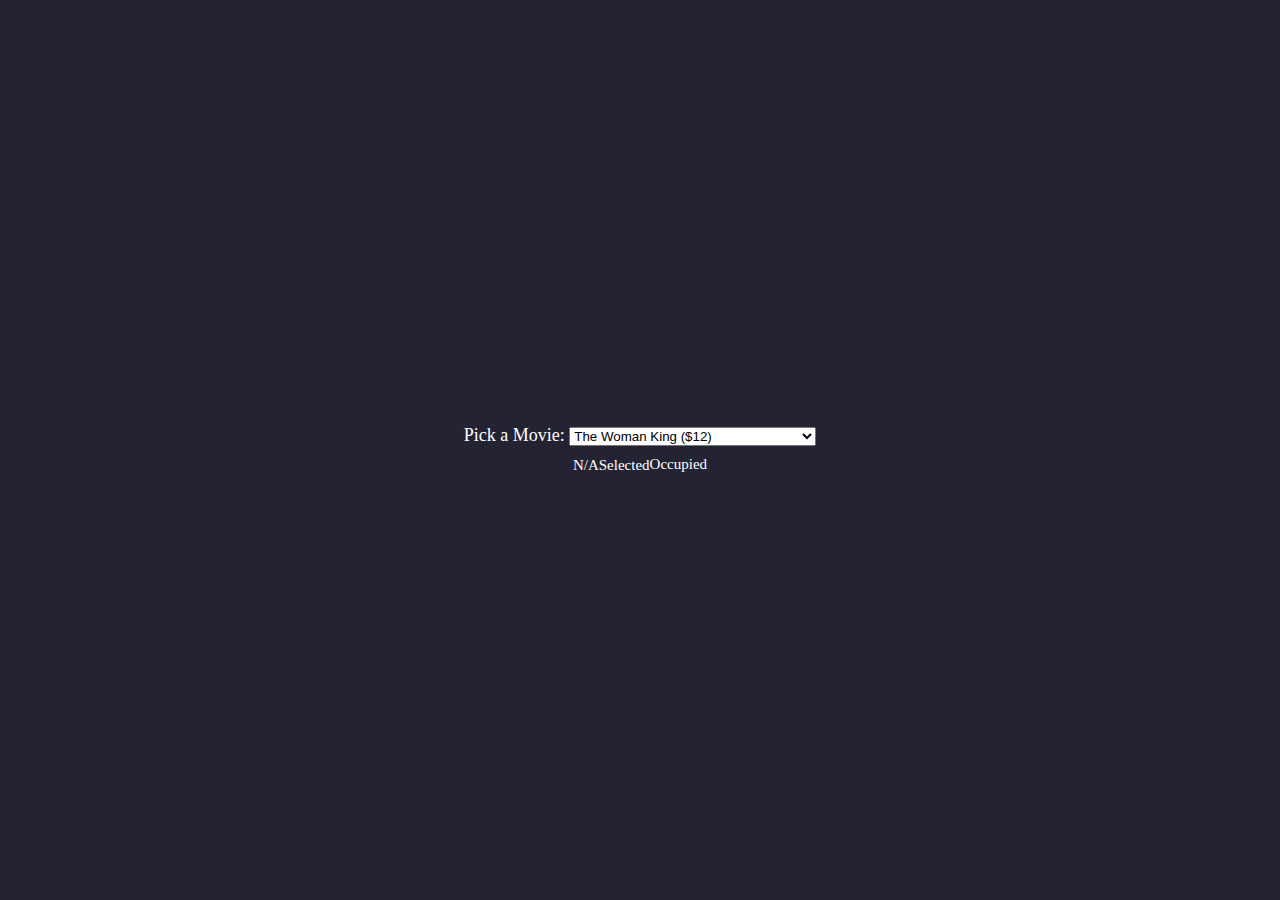
==== newIndex.html @ cf6e1c46 "Add files via upload" ====
<!DOCTYPE html>
<html lang="en">

<head>
    <meta charset="UTF-8">
    <meta http-equiv="X-UA-Compatible" content="IE=edge">
    <meta name="viewport" content="width=device-width, initial-scale=1.0">
    <title>Movie Seat Booking</title>
    <link rel="stylesheet" href="./newStyle.css">
</head>

<body>
    <div class="container">
        <div class="movie-container">
            <label>Pick a Movie: </label>
            <select name="movie" id="movie">
                <option value="movie">The Woman King ($12)</option>
                <option value="movie">Black Panther ($10)</option>
                <option value="movie">Far From Home ($9)</option>
                <option value="movie">Living in Bondage: Breaking Free ($8)</option>
            </select>
        </div>

        <div class="showcase">
            <ul class="showcase">
                <li>
                    <div class="seat"></div>
                    <small>N/A</small>
                </li>
                <li>
                    <div class="seat selected"></div>
                    <small>Selected</small>
                </li>
                <div class="seat occupied"></div>
                <small>Occupied</small>
            </ul>
        </div>
    </div>

</body>

</html>
---- newStyle.css ----
* {
    margin: 0;
    padding: 0;
    box-sizing: border-box;
}

body {
    background-color: #242333;
    color: #fff;
    font-size: 18px;
    line-height: 1.6;
    width: 100%;
    height: 100vh;
    display: flex;
    justify-content: center;
    align-items: center;
}

.showcase {
    display: flex;
    flex-direction: row;
    justify-content: center;
    align-items: center;
    text-align: center;
}

ul {
    list-style: none;
}
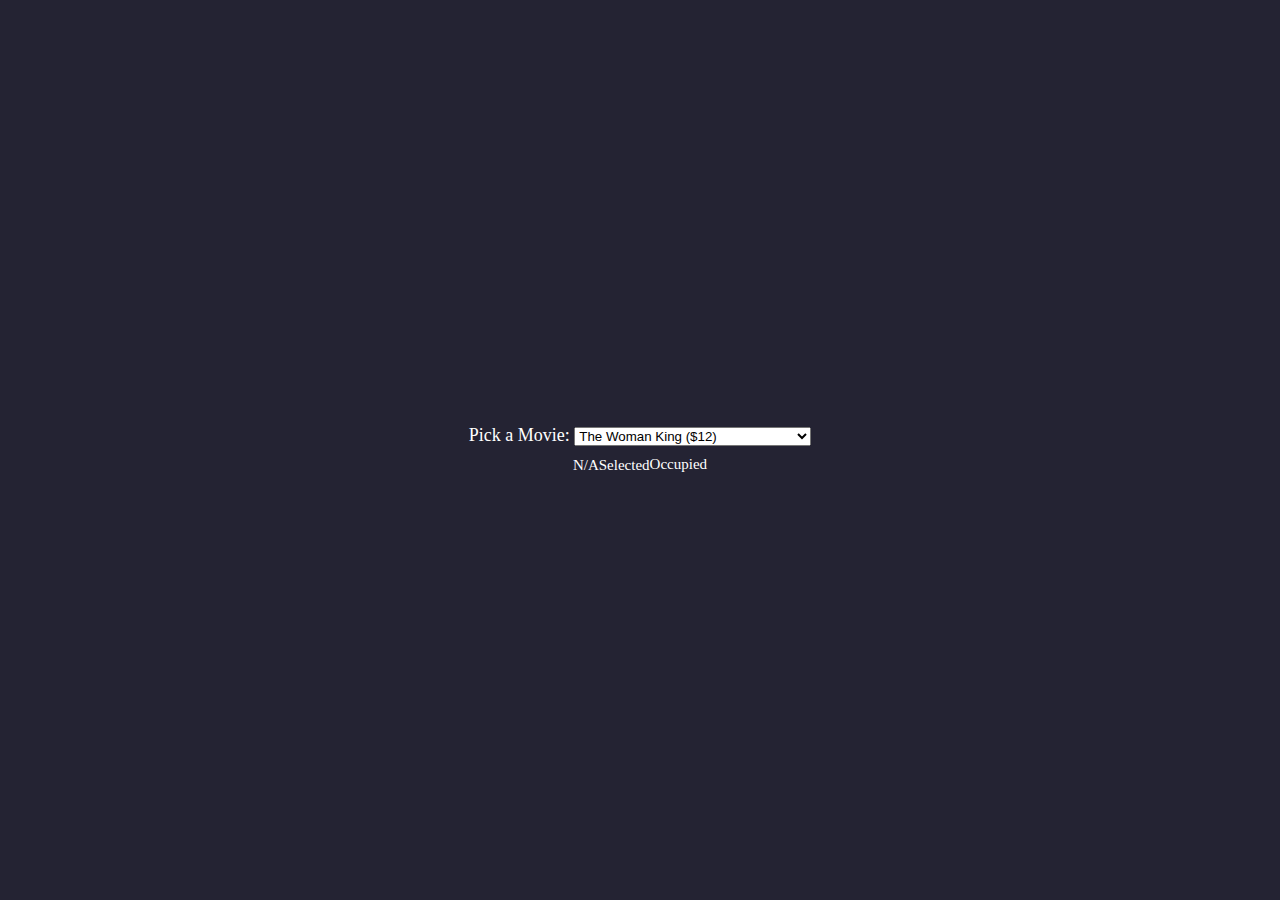
==== commit cb4946c9: "Added a new line" ====
--- a/newIndex.html
+++ b/newIndex.html
@@ -17,7 +17,7 @@
                 <option value="movie">The Woman King ($12)</option>
                 <option value="movie">Black Panther ($10)</option>
                 <option value="movie">Far From Home ($9)</option>
-                <option value="movie">Living in Bondage: Breaking Free ($8)</option>
+                <option value="movie">Livg in Bondage: Breaking Free ($8)</option>
             </select>
         </div>
 
